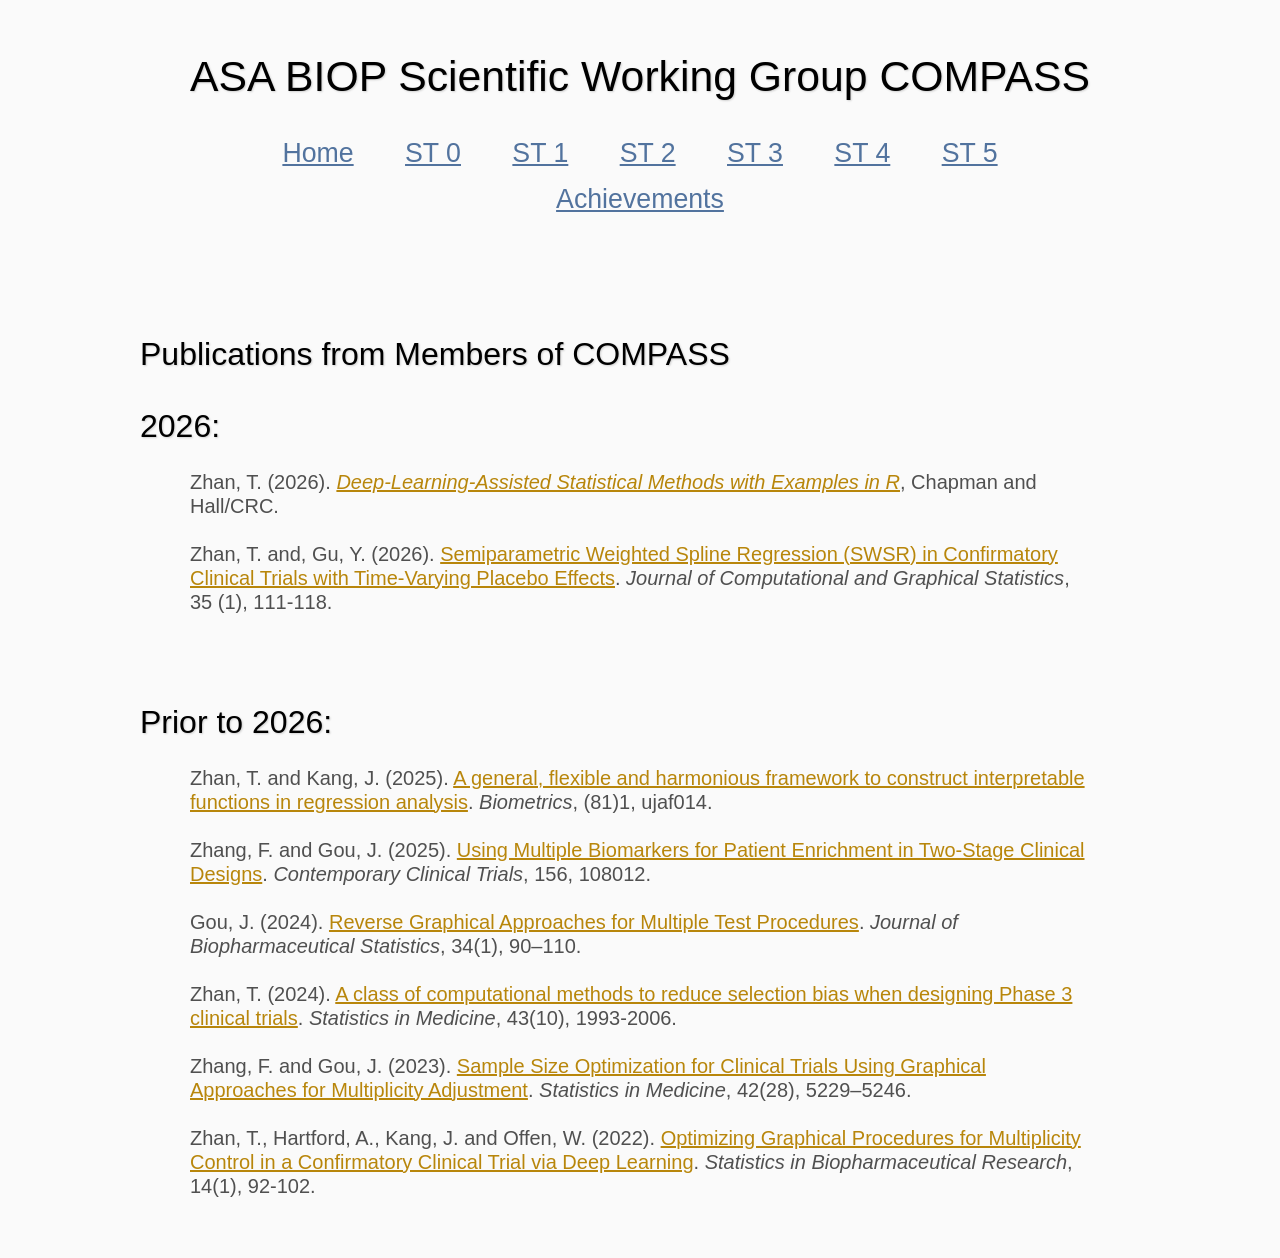
==== Ach_Arti/index.html @ df80c759 "Update index.html" ====
<!DOCTYPE html>
<html lang='en'>

<head>
    <base href="..">
    <link rel="shortcut icon" type="image/png" href="assets/logo.jpg"/>
    <link rel="stylesheet" type="text/css" media="all" href="assets/main.css"/>
    <meta name="description" content="COMPASS">
    <meta name="resource-type" content="document">
    <meta name="distribution" content="global">
    <meta name="KeyWords" content="Conference">
    <title>COMPASS</title>
</head>

<body>

    <h1 style="text-align: center;color: black;">ASA BIOP Scientific Working Group COMPASS</h1>

  <div class="dropdown-container">

<div class="dropdown">
  <button class="dropbtn">Home</button>
  <div class="dropdown-content">
    <a href=".">About Us</a>
          <a href="mailto:asa.biop.compass@gmail.com">Email Us</a>
    <a href="https://github.com/ASA-BIOP-COMPASS">GitHub</a>
     <a href="ST_demo">Demo</a>
  </div>
</div>  

<div class="dropdown">
  <button class="dropbtn">ST 0</button>
  <div class="dropdown-content">
    <a href="ST_0">Main</a>
  </div>
</div>  

<div class="dropdown">
  <button class="dropbtn">ST 1</button>
  <div class="dropdown-content">
    <a href="ST_1">Main</a>
  </div>
</div>  

<div class="dropdown">
  <button class="dropbtn">ST 2</button>
  <div class="dropdown-content">
    <a href="ST_2">Main</a>
  </div>
</div>  

<div class="dropdown">
  <button class="dropbtn">ST 3</button>
  <div class="dropdown-content">
    <a href="ST_3">Main</a>
  </div>
</div>  

<div class="dropdown">
  <button class="dropbtn">ST 4</button>
  <div class="dropdown-content">
    <a href="ST_4">Main</a>
  </div>
</div>  

<div class="dropdown">
  <button class="dropbtn">ST 5</button>
  <div class="dropdown-content">
    <a href="ST_5">Main</a>
  </div>
</div>  
      
</div>

<div class="dropdown-container">

<div class="dropdown">
  <button class="dropbtn">Achievements</button>
  <div class="dropdown-content">
    <a href="Ach_Repo">GitHub Repositories</a>
    <a href="Ach_Arti">Publications</a>
  </div>
</div>
    
</div>

    <br>
  <br>  
  <br>  

<h2 style="text-align: left;color: black;">Publications from Members of COMPASS</h2>
<h2 style="text-align: left;color: black;">2026:</h2>
    <p style="font-size: 20px;">
Zhan, T. (2026). <a href="https://www.routledge.com/Deep-Learning-Assisted-Statistical-Methods-with-Examples-in-R/Zhan/p/book/9781041158431" target="_blank"><em>Deep-Learning-Assisted Statistical Methods with Examples in R</em></a>, Chapman and Hall/CRC.
        <br>
        <br>
Zhan, T. and, Gu, Y. (2026). <a href="https://www.tandfonline.com/doi/abs/10.1080/10618600.2025.2507428" target="_blank">Semiparametric Weighted Spline Regression (SWSR) in Confirmatory Clinical Trials with Time-Varying Placebo Effects</a>. <em>Journal of Computational and Graphical Statistics</em>, 35 (1), 111-118.
    </p>
    <br>
<h2 style="text-align: left;color: black;">Prior to 2026:</h2>
    <p style="font-size: 20px;">
Zhan, T. and Kang, J. (2025). <a href="https://academic.oup.com/biometrics/article-abstract/81/1/ujaf014/8051005" target="_blank">A general, flexible and harmonious framework to construct interpretable functions in regression analysis</a>. <em>Biometrics</em>, (81)1, ujaf014.
        <br>
        <br>
Zhang, F. and Gou, J. (2025). <a href="https://www.sciencedirect.com/science/article/pii/S155171442500206X" target="_blank">Using Multiple Biomarkers for Patient Enrichment in Two-Stage Clinical Designs</a>. <em>Contemporary Clinical Trials</em>, 156, 108012.
        <br>
        <br>
Gou, J. (2024). <a href="https://www.tandfonline.com/doi/full/10.1080/10543406.2023.2171428" target="_blank">Reverse Graphical Approaches for Multiple Test Procedures</a>. <em>Journal of Biopharmaceutical Statistics</em>, 34(1), 90–110.
        <br>
        <br>
Zhan, T. (2024). <a href="https://onlinelibrary.wiley.com/doi/full/10.1002/sim.10041" target="_blank">A class of computational methods to reduce selection bias when designing Phase 3 clinical trials</a>. <em>Statistics in Medicine</em>, 43(10), 1993-2006.
        <br>
        <br>
Zhang, F. and Gou, J. (2023). <a href="https://onlinelibrary.wiley.com/doi/full/10.1002/sim.9909" target="_blank">Sample Size Optimization for Clinical Trials Using Graphical Approaches for Multiplicity Adjustment</a>. <em>Statistics in Medicine</em>, 42(28), 5229–5246.
        <br>
        <br>
Zhan, T., Hartford, A., Kang, J. and Offen, W. (2022). <a href="https://www.tandfonline.com/doi/full/10.1080/19466315.2020.1799855" target="_blank">Optimizing Graphical Procedures for Multiplicity Control in a Confirmatory Clinical Trial via Deep Learning</a>. <em>Statistics in Biopharmaceutical Research</em>, 14(1), 92-102.
    </p>
    



</body>
</html>
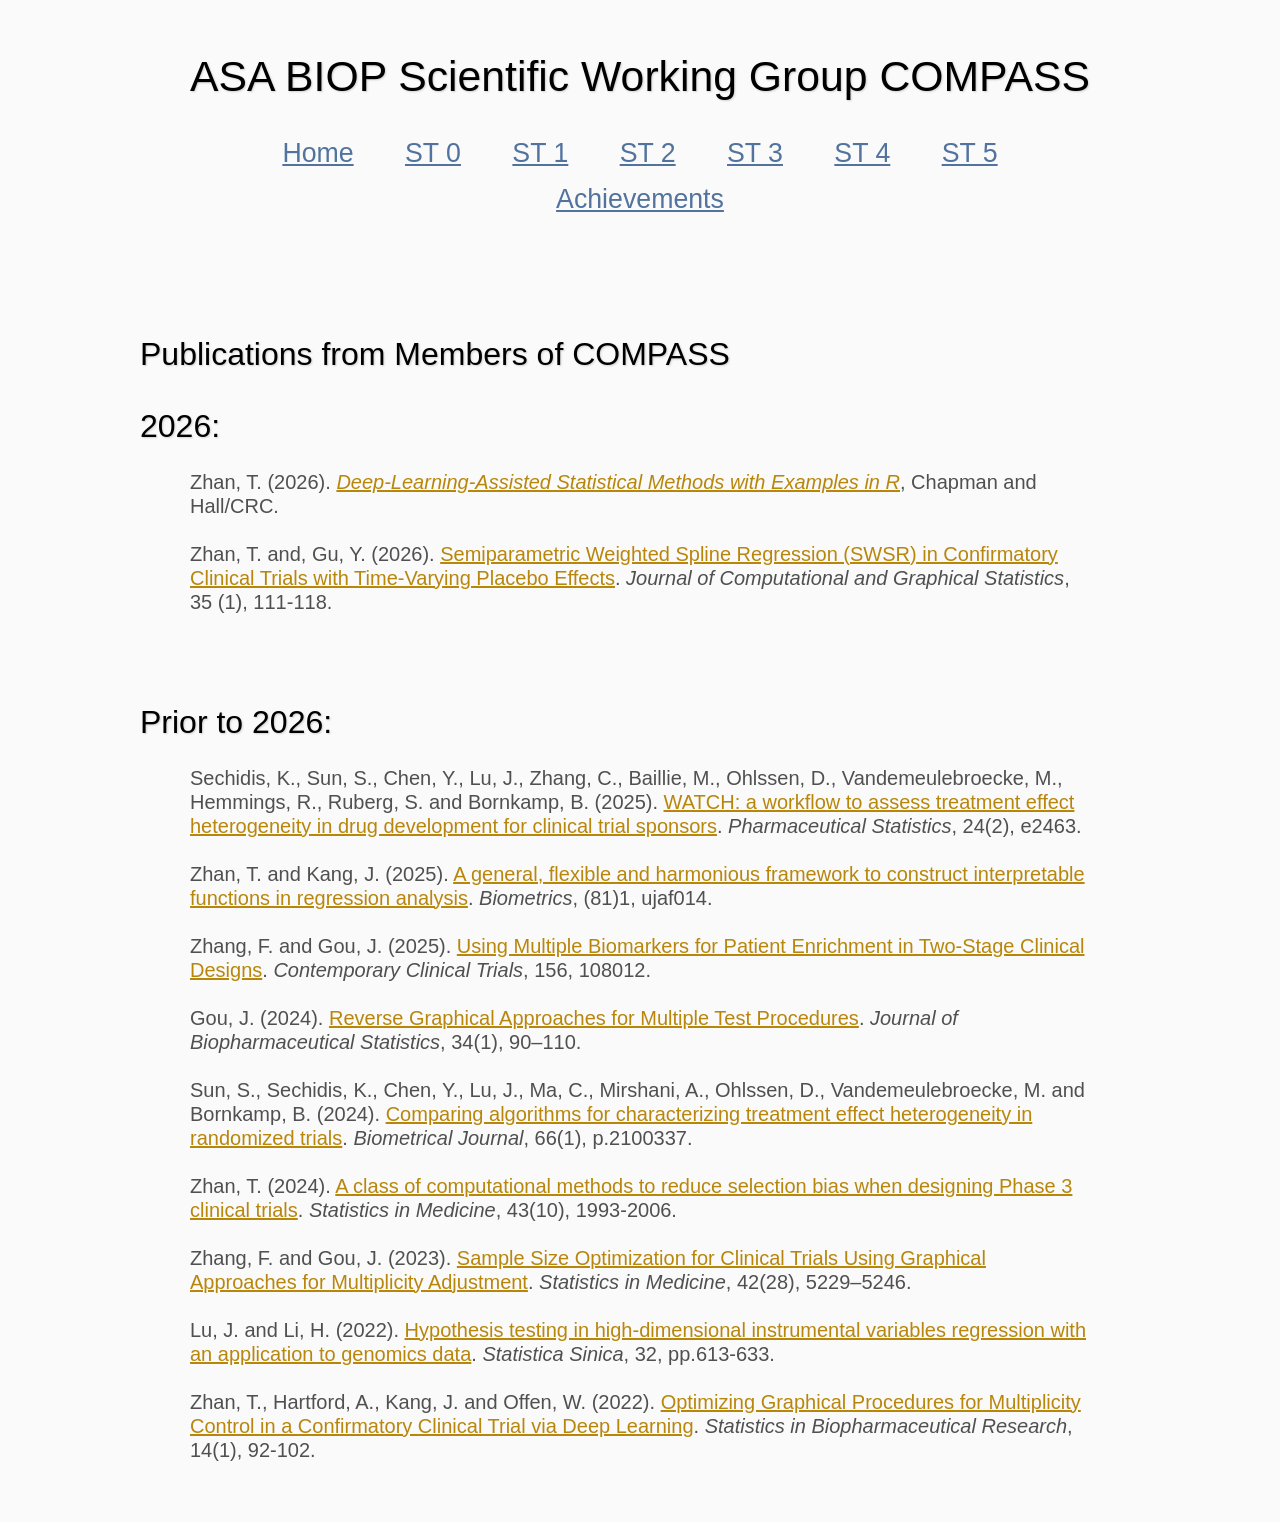
==== commit 922f0c5e: "Update index.html" ====
--- a/Ach_Arti/index.html
+++ b/Ach_Arti/index.html
@@ -12,6 +12,16 @@
     <title>COMPASS</title>
 </head>
 
+<!-- Google tag (gtag.js) -->
+<script async src="https://www.googletagmanager.com/gtag/js?id=G-6465ML31G6"></script>
+<script>
+  window.dataLayer = window.dataLayer || [];
+  function gtag(){dataLayer.push(arguments);}
+  gtag('js', new Date());
+
+  gtag('config', 'G-6465ML31G6');
+</script>
+    
 <body>
 
     <h1 style="text-align: center;color: black;">ASA BIOP Scientific Working Group COMPASS</h1>
@@ -99,6 +109,9 @@
     <br>
 <h2 style="text-align: left;color: black;">Prior to 2026:</h2>
     <p style="font-size: 20px;">
+Sechidis, K., Sun, S., Chen, Y., Lu, J., Zhang, C., Baillie, M., Ohlssen, D., Vandemeulebroecke, M., Hemmings, R., Ruberg, S. and Bornkamp, B. (2025). <a href="https://onlinelibrary.wiley.com/doi/full/10.1002/pst.2463" target="_blank">WATCH: a workflow to assess treatment effect heterogeneity in drug development for clinical trial sponsors</a>. <em>Pharmaceutical Statistics</em>, 24(2), e2463.
+        <br>
+        <br>   
 Zhan, T. and Kang, J. (2025). <a href="https://academic.oup.com/biometrics/article-abstract/81/1/ujaf014/8051005" target="_blank">A general, flexible and harmonious framework to construct interpretable functions in regression analysis</a>. <em>Biometrics</em>, (81)1, ujaf014.
         <br>
         <br>
@@ -108,10 +121,16 @@
 Gou, J. (2024). <a href="https://www.tandfonline.com/doi/full/10.1080/10543406.2023.2171428" target="_blank">Reverse Graphical Approaches for Multiple Test Procedures</a>. <em>Journal of Biopharmaceutical Statistics</em>, 34(1), 90–110.
         <br>
         <br>
+Sun, S., Sechidis, K., Chen, Y., Lu, J., Ma, C., Mirshani, A., Ohlssen, D., Vandemeulebroecke, M. and Bornkamp, B. (2024). <a href="https://onlinelibrary.wiley.com/doi/full/10.1002/bimj.202100337" target="_blank">Comparing algorithms for characterizing treatment effect heterogeneity in randomized trials</a>. <em>Biometrical Journal</em>, 66(1), p.2100337.
+        <br>
+        <br>
 Zhan, T. (2024). <a href="https://onlinelibrary.wiley.com/doi/full/10.1002/sim.10041" target="_blank">A class of computational methods to reduce selection bias when designing Phase 3 clinical trials</a>. <em>Statistics in Medicine</em>, 43(10), 1993-2006.
         <br>
         <br>
 Zhang, F. and Gou, J. (2023). <a href="https://onlinelibrary.wiley.com/doi/full/10.1002/sim.9909" target="_blank">Sample Size Optimization for Clinical Trials Using Graphical Approaches for Multiplicity Adjustment</a>. <em>Statistics in Medicine</em>, 42(28), 5229–5246.
+        <br>
+        <br>
+Lu, J. and Li, H. (2022). <a href="https://www.jstor.org/stable/27108175" target="_blank">Hypothesis testing in high-dimensional instrumental variables regression with an application to genomics data</a>. <em>Statistica Sinica</em>, 32, pp.613-633.
         <br>
         <br>
 Zhan, T., Hartford, A., Kang, J. and Offen, W. (2022). <a href="https://www.tandfonline.com/doi/full/10.1080/19466315.2020.1799855" target="_blank">Optimizing Graphical Procedures for Multiplicity Control in a Confirmatory Clinical Trial via Deep Learning</a>. <em>Statistics in Biopharmaceutical Research</em>, 14(1), 92-102.
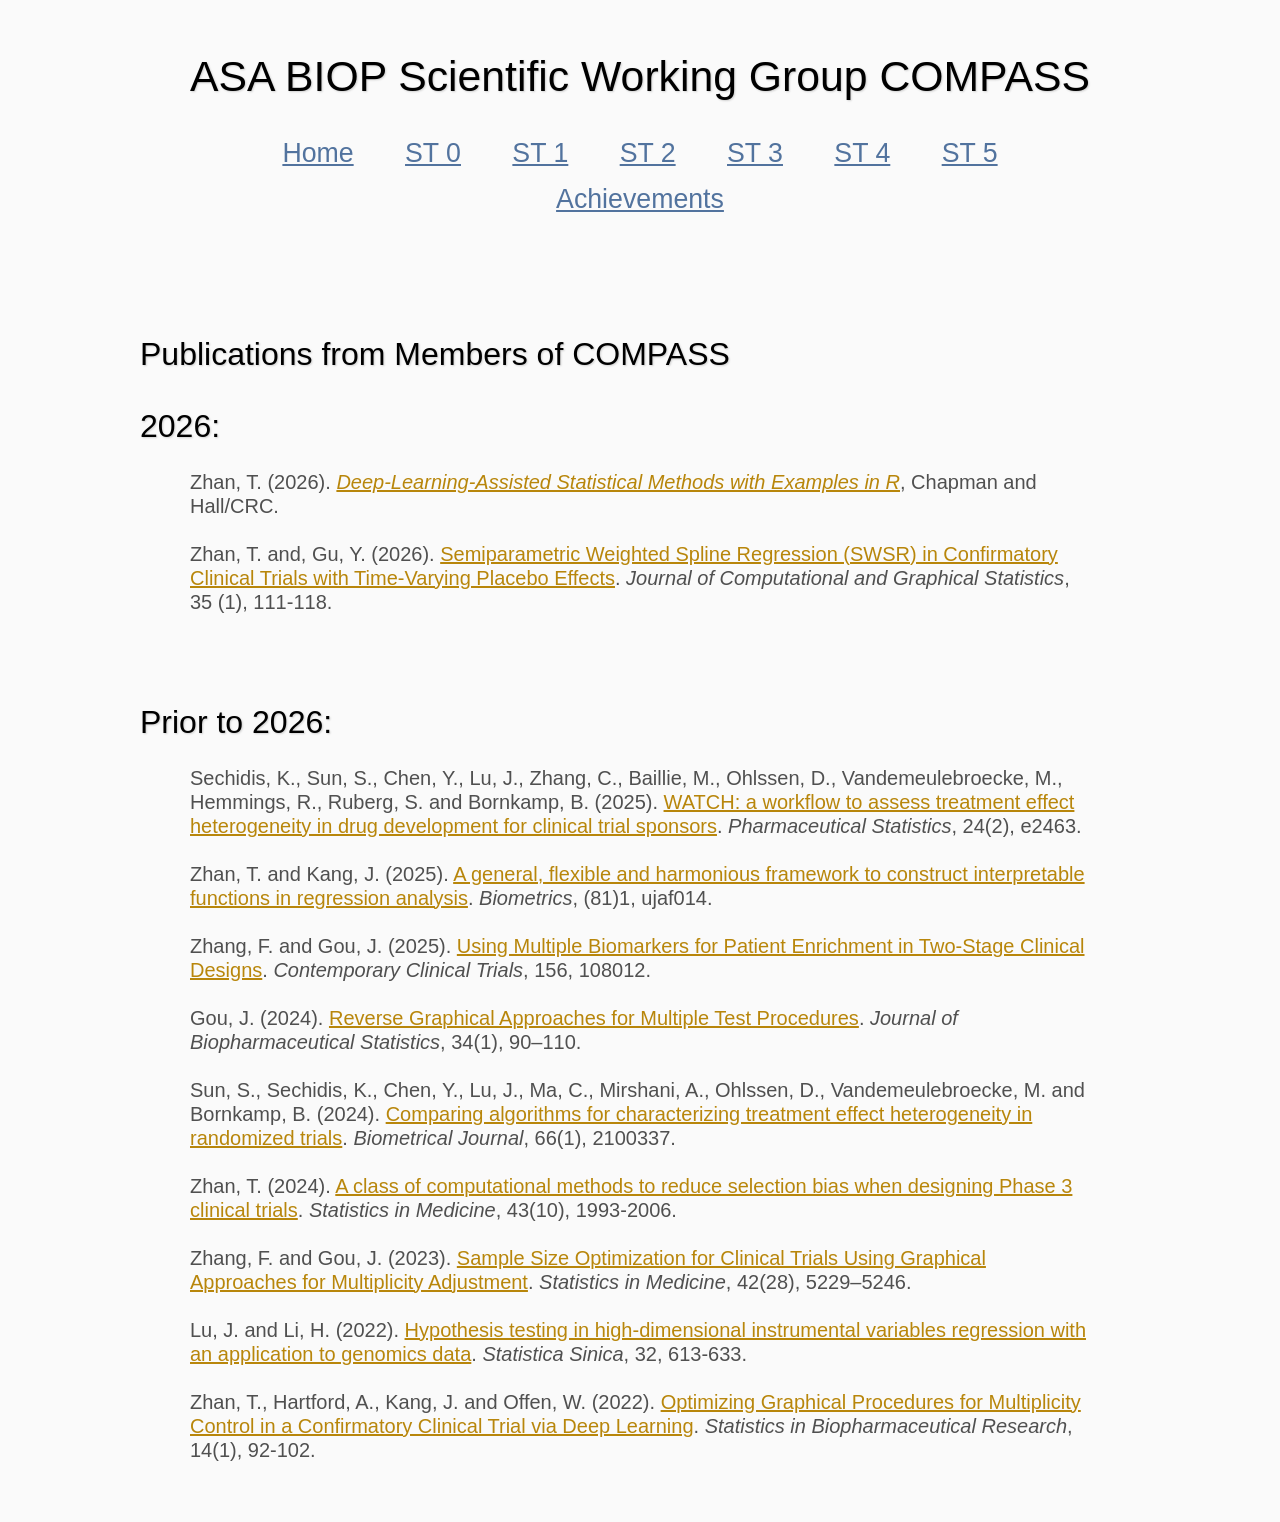
==== commit b1cc2d83: "Update index.html" ====
--- a/Ach_Arti/index.html
+++ b/Ach_Arti/index.html
@@ -121,7 +121,7 @@
 Gou, J. (2024). <a href="https://www.tandfonline.com/doi/full/10.1080/10543406.2023.2171428" target="_blank">Reverse Graphical Approaches for Multiple Test Procedures</a>. <em>Journal of Biopharmaceutical Statistics</em>, 34(1), 90–110.
         <br>
         <br>
-Sun, S., Sechidis, K., Chen, Y., Lu, J., Ma, C., Mirshani, A., Ohlssen, D., Vandemeulebroecke, M. and Bornkamp, B. (2024). <a href="https://onlinelibrary.wiley.com/doi/full/10.1002/bimj.202100337" target="_blank">Comparing algorithms for characterizing treatment effect heterogeneity in randomized trials</a>. <em>Biometrical Journal</em>, 66(1), p.2100337.
+Sun, S., Sechidis, K., Chen, Y., Lu, J., Ma, C., Mirshani, A., Ohlssen, D., Vandemeulebroecke, M. and Bornkamp, B. (2024). <a href="https://onlinelibrary.wiley.com/doi/full/10.1002/bimj.202100337" target="_blank">Comparing algorithms for characterizing treatment effect heterogeneity in randomized trials</a>. <em>Biometrical Journal</em>, 66(1), 2100337.
         <br>
         <br>
 Zhan, T. (2024). <a href="https://onlinelibrary.wiley.com/doi/full/10.1002/sim.10041" target="_blank">A class of computational methods to reduce selection bias when designing Phase 3 clinical trials</a>. <em>Statistics in Medicine</em>, 43(10), 1993-2006.
@@ -130,7 +130,7 @@
 Zhang, F. and Gou, J. (2023). <a href="https://onlinelibrary.wiley.com/doi/full/10.1002/sim.9909" target="_blank">Sample Size Optimization for Clinical Trials Using Graphical Approaches for Multiplicity Adjustment</a>. <em>Statistics in Medicine</em>, 42(28), 5229–5246.
         <br>
         <br>
-Lu, J. and Li, H. (2022). <a href="https://www.jstor.org/stable/27108175" target="_blank">Hypothesis testing in high-dimensional instrumental variables regression with an application to genomics data</a>. <em>Statistica Sinica</em>, 32, pp.613-633.
+Lu, J. and Li, H. (2022). <a href="https://www.jstor.org/stable/27108175" target="_blank">Hypothesis testing in high-dimensional instrumental variables regression with an application to genomics data</a>. <em>Statistica Sinica</em>, 32, 613-633.
         <br>
         <br>
 Zhan, T., Hartford, A., Kang, J. and Offen, W. (2022). <a href="https://www.tandfonline.com/doi/full/10.1080/19466315.2020.1799855" target="_blank">Optimizing Graphical Procedures for Multiplicity Control in a Confirmatory Clinical Trial via Deep Learning</a>. <em>Statistics in Biopharmaceutical Research</em>, 14(1), 92-102.
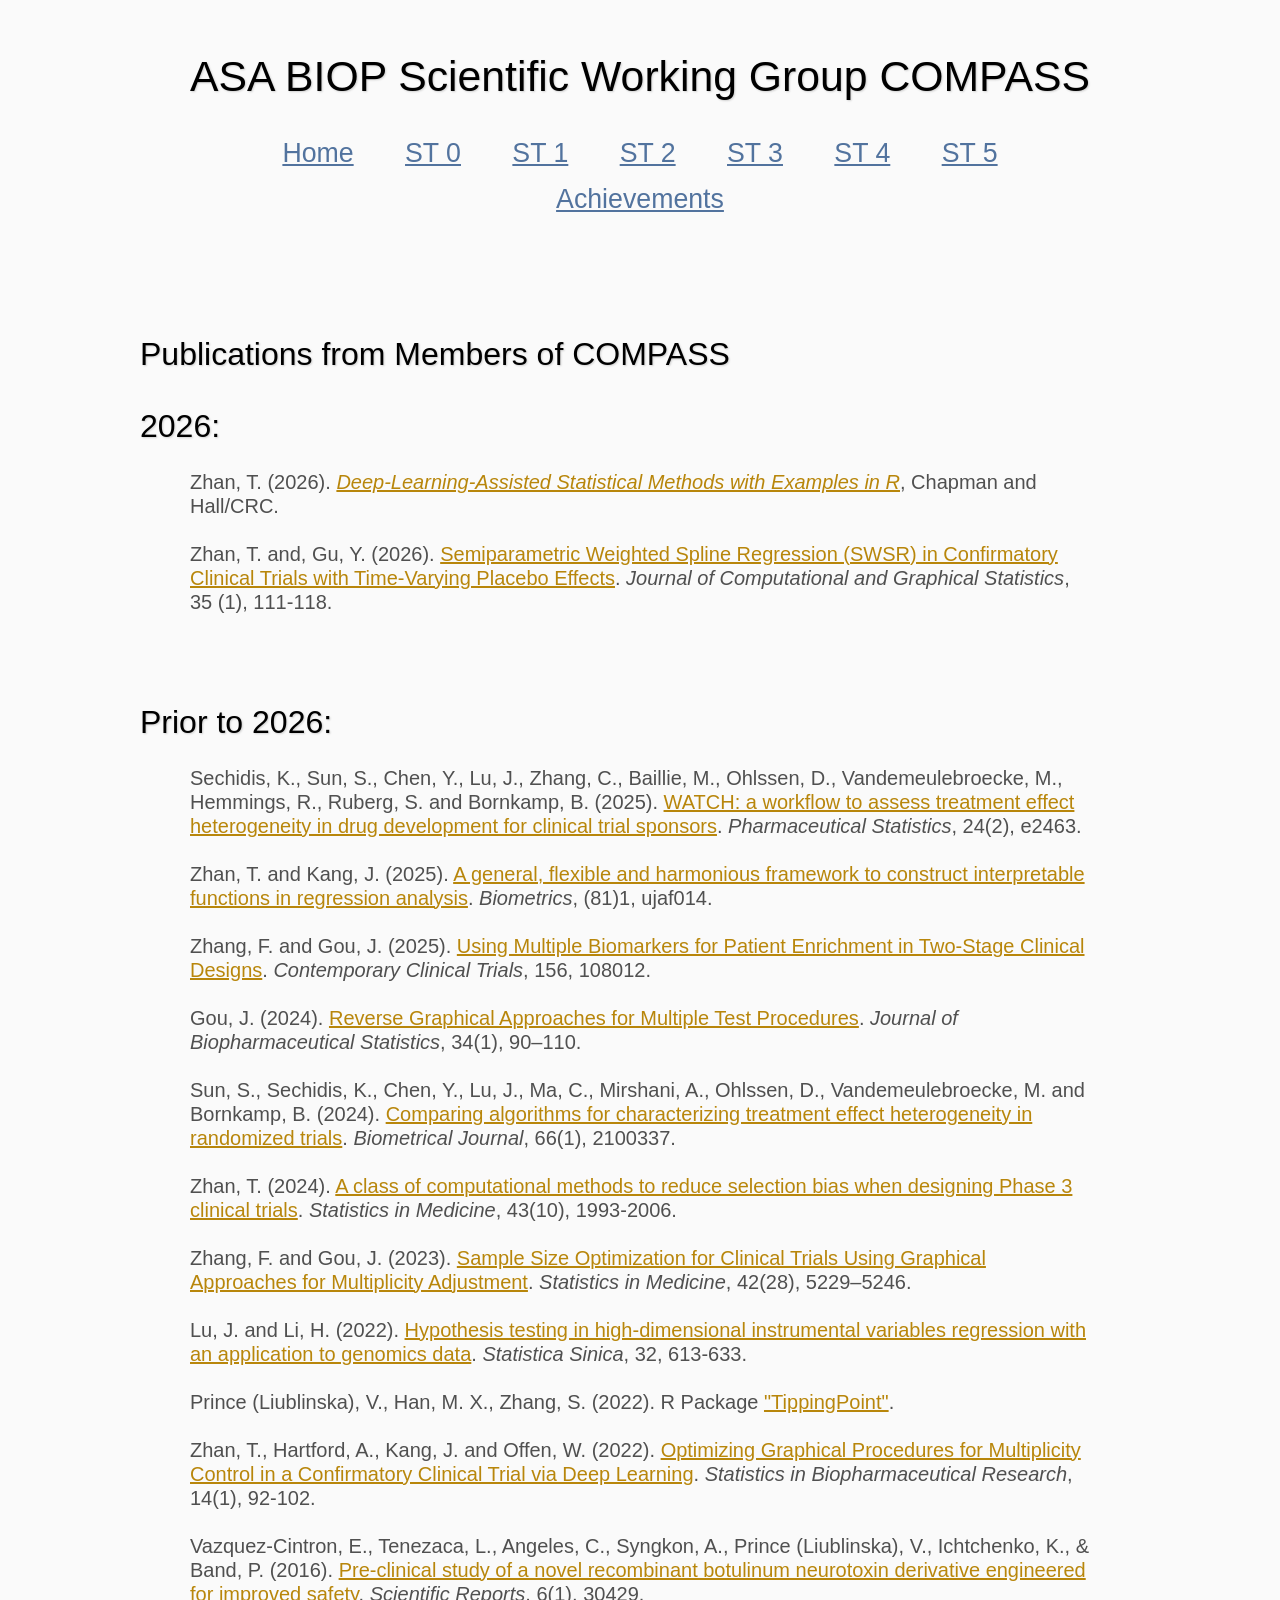
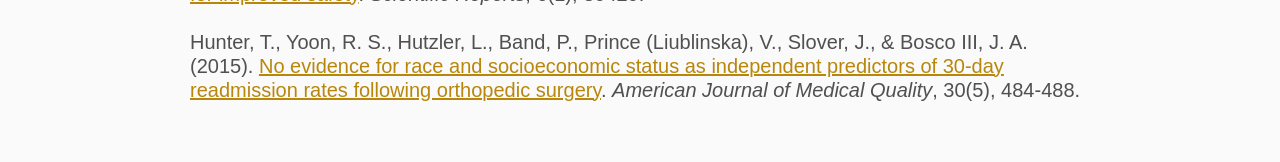
==== commit 0a76222f: "Update index.html" ====
--- a/Ach_Arti/index.html
+++ b/Ach_Arti/index.html
@@ -133,7 +133,16 @@
 Lu, J. and Li, H. (2022). <a href="https://www.jstor.org/stable/27108175" target="_blank">Hypothesis testing in high-dimensional instrumental variables regression with an application to genomics data</a>. <em>Statistica Sinica</em>, 32, 613-633.
         <br>
         <br>
+Prince (Liublinska), V., Han, M. X., Zhang, S. (2022). R Package <a href="https://rdrr.io/cran/TippingPoint/" target="_blank">"TippingPoint"</a>.
+        <br>
+        <br>      
 Zhan, T., Hartford, A., Kang, J. and Offen, W. (2022). <a href="https://www.tandfonline.com/doi/full/10.1080/19466315.2020.1799855" target="_blank">Optimizing Graphical Procedures for Multiplicity Control in a Confirmatory Clinical Trial via Deep Learning</a>. <em>Statistics in Biopharmaceutical Research</em>, 14(1), 92-102.
+<br>
+<br>
+Vazquez-Cintron, E., Tenezaca, L., Angeles, C., Syngkon, A., Prince (Liublinska), V., Ichtchenko, K., & Band, P. (2016). <a href="https://www.nature.com/articles/srep30429" target="_blank">Pre-clinical study of a novel recombinant botulinum neurotoxin derivative engineered for improved safety</a>. <em>Scientific Reports</em>, 6(1), 30429.
+<br>
+<br>
+Hunter, T., Yoon, R. S., Hutzler, L., Band, P., Prince (Liublinska), V., Slover, J., & Bosco III, J. A. (2015). <a href="https://journals.sagepub.com/doi/abs/10.1177/1062860614534882?download=true" target="_blank">No evidence for race and socioeconomic status as independent predictors of 30-day readmission rates following orthopedic surgery</a>. <em>American Journal of Medical Quality</em>, 30(5), 484-488.
     </p>
     
 
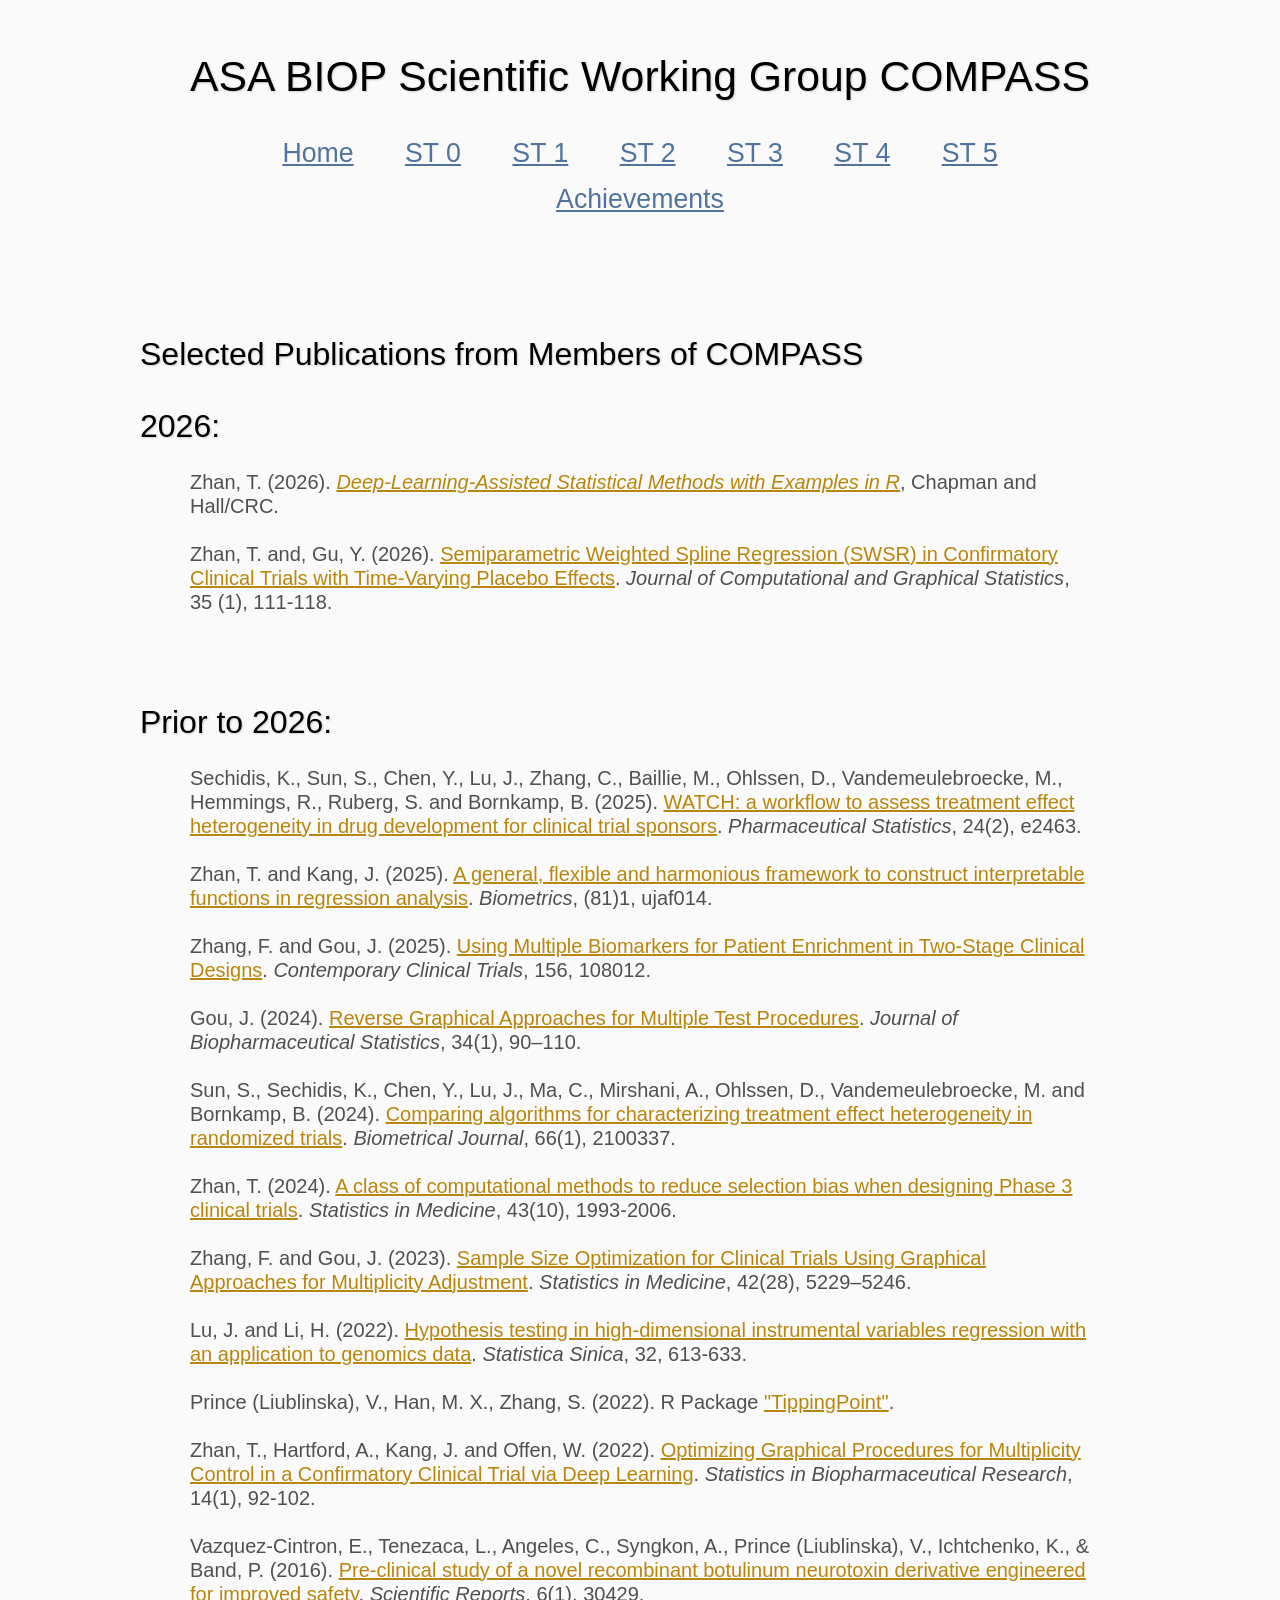
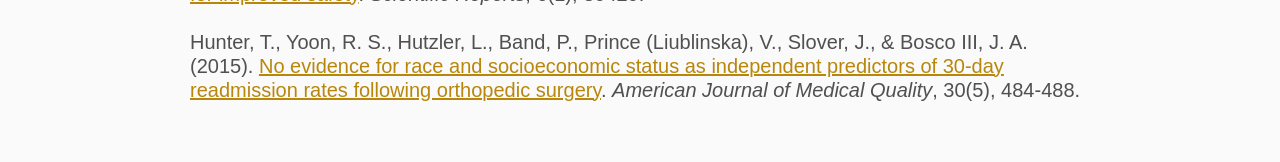
==== commit f9eda14b: "Update index.html" ====
--- a/Ach_Arti/index.html
+++ b/Ach_Arti/index.html
@@ -98,7 +98,7 @@
   <br>  
   <br>  
 
-<h2 style="text-align: left;color: black;">Publications from Members of COMPASS</h2>
+<h2 style="text-align: left;color: black;">Selected Publications from Members of COMPASS</h2>
 <h2 style="text-align: left;color: black;">2026:</h2>
     <p style="font-size: 20px;">
 Zhan, T. (2026). <a href="https://www.routledge.com/Deep-Learning-Assisted-Statistical-Methods-with-Examples-in-R/Zhan/p/book/9781041158431" target="_blank"><em>Deep-Learning-Assisted Statistical Methods with Examples in R</em></a>, Chapman and Hall/CRC.
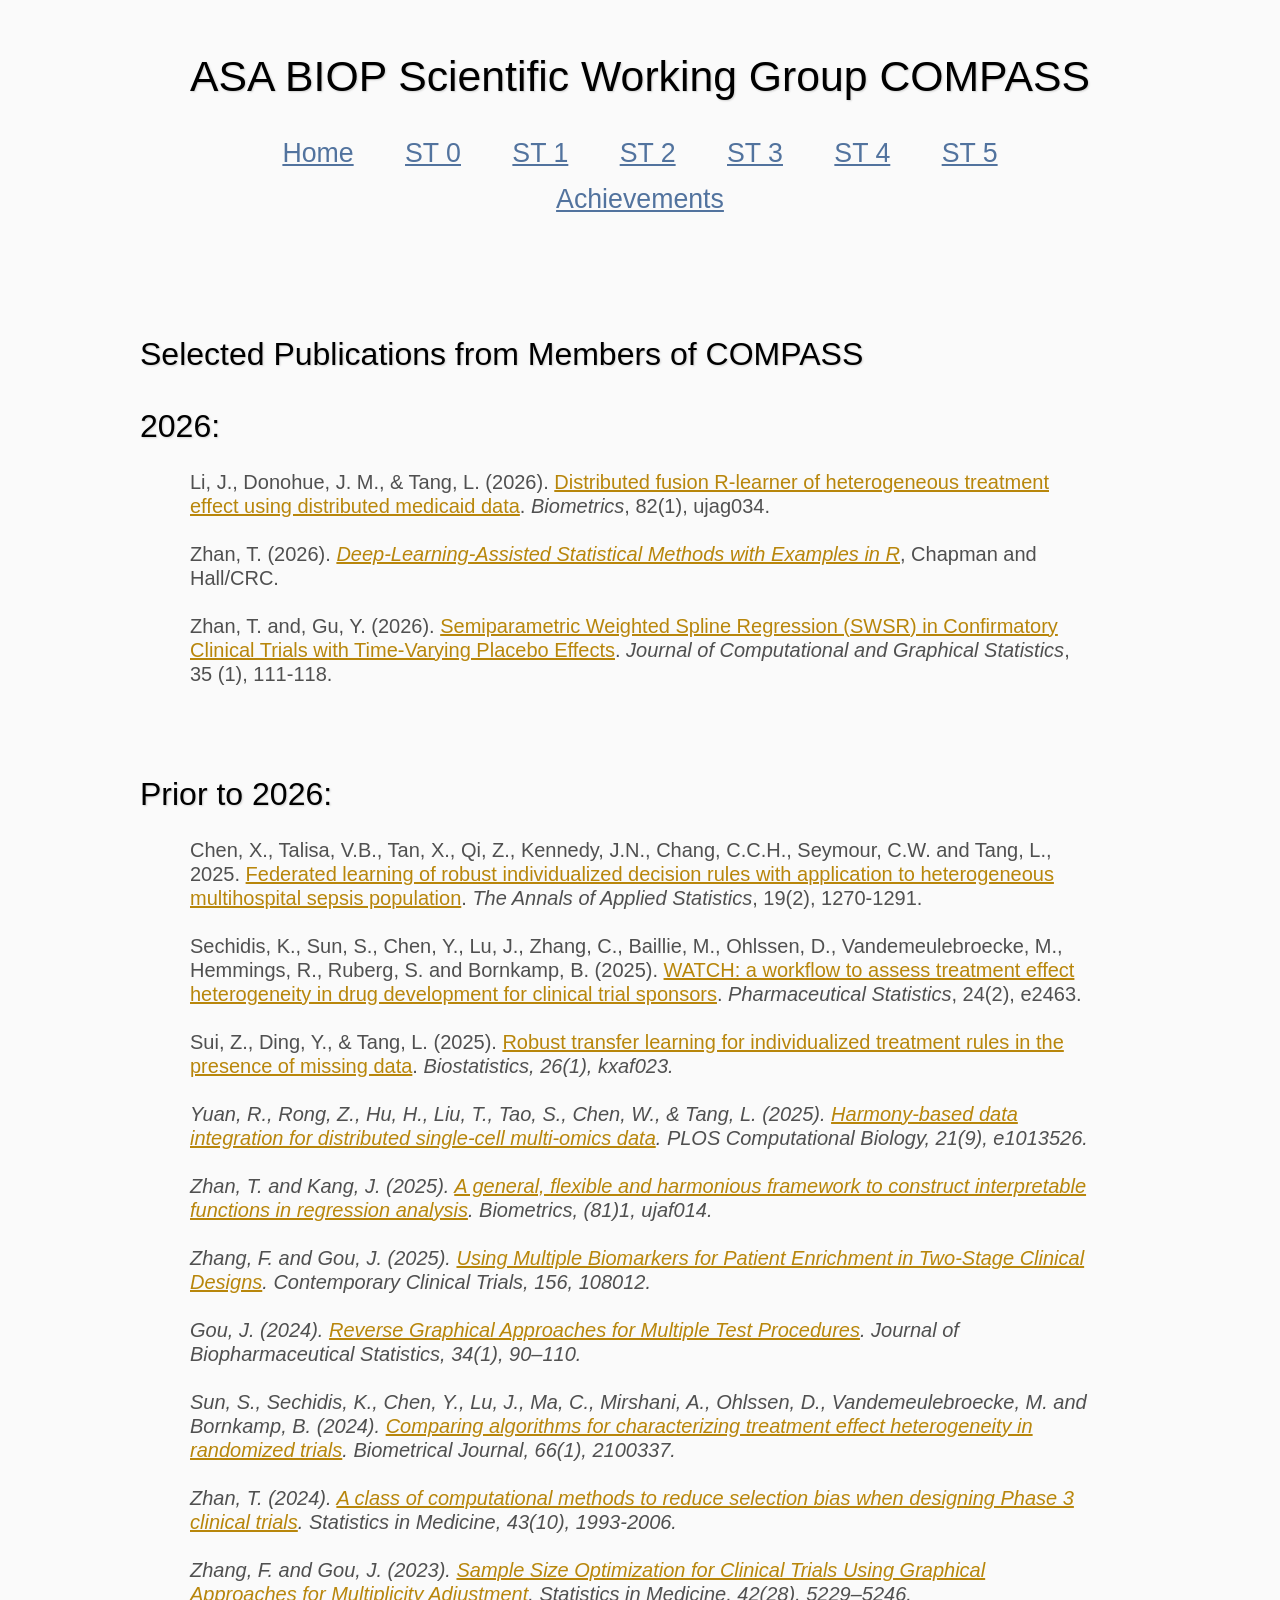
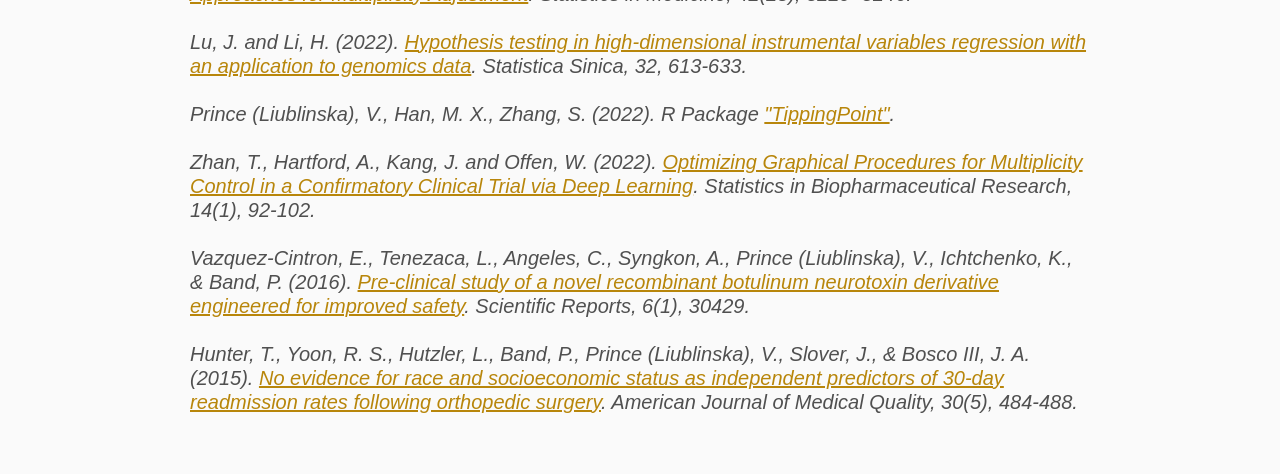
==== commit a7e100ad: "Update index.html" ====
--- a/Ach_Arti/index.html
+++ b/Ach_Arti/index.html
@@ -101,6 +101,9 @@
 <h2 style="text-align: left;color: black;">Selected Publications from Members of COMPASS</h2>
 <h2 style="text-align: left;color: black;">2026:</h2>
     <p style="font-size: 20px;">
+Li, J., Donohue, J. M., & Tang, L. (2026). <a href="https://academic.oup.com/biometrics/article-abstract/82/1/ujag034/8506819" target="_blank">Distributed fusion R-learner of heterogeneous treatment effect using distributed medicaid data</a>. <em>Biometrics</em>, 82(1), ujag034.
+        <br>
+        <br>
 Zhan, T. (2026). <a href="https://www.routledge.com/Deep-Learning-Assisted-Statistical-Methods-with-Examples-in-R/Zhan/p/book/9781041158431" target="_blank"><em>Deep-Learning-Assisted Statistical Methods with Examples in R</em></a>, Chapman and Hall/CRC.
         <br>
         <br>
@@ -109,7 +112,16 @@
     <br>
 <h2 style="text-align: left;color: black;">Prior to 2026:</h2>
     <p style="font-size: 20px;">
+Chen, X., Talisa, V.B., Tan, X., Qi, Z., Kennedy, J.N., Chang, C.C.H., Seymour, C.W. and Tang, L., 2025. <a href="https://projecteuclid.org/journals/annals-of-applied-statistics/volume-19/issue-2/Federated-learning-of-robust-individualized-decision-rules-with-application-to/10.1214/25-AOAS2017.full" target="_blank">Federated learning of robust individualized decision rules with application to heterogeneous multihospital sepsis population</a>. <em>The Annals of Applied Statistics</em>, 19(2), 1270-1291.
+        <br>
+        <br>          
 Sechidis, K., Sun, S., Chen, Y., Lu, J., Zhang, C., Baillie, M., Ohlssen, D., Vandemeulebroecke, M., Hemmings, R., Ruberg, S. and Bornkamp, B. (2025). <a href="https://onlinelibrary.wiley.com/doi/full/10.1002/pst.2463" target="_blank">WATCH: a workflow to assess treatment effect heterogeneity in drug development for clinical trial sponsors</a>. <em>Pharmaceutical Statistics</em>, 24(2), e2463.
+        <br>
+        <br>  
+Sui, Z., Ding, Y., & Tang, L. (2025). <a href="https://academic.oup.com/biostatistics/article/26/1/kxaf023/8229238?guestAccessKey=" target="_blank">Robust transfer learning for individualized treatment rules in the presence of missing data</a>. <em>Biostatistics</a>, 26(1), kxaf023.
+     <br>
+        <br>  
+Yuan, R., Rong, Z., Hu, H., Liu, T., Tao, S., Chen, W., & Tang, L. (2025). <a href="https://journals.plos.org/ploscompbiol/article?id=10.1371/journal.pcbi.1013526" target="_blank">Harmony-based data integration for distributed single-cell multi-omics data</a>. <em>PLOS Computational Biology</em>, 21(9), e1013526.
         <br>
         <br>   
 Zhan, T. and Kang, J. (2025). <a href="https://academic.oup.com/biometrics/article-abstract/81/1/ujaf014/8051005" target="_blank">A general, flexible and harmonious framework to construct interpretable functions in regression analysis</a>. <em>Biometrics</em>, (81)1, ujaf014.
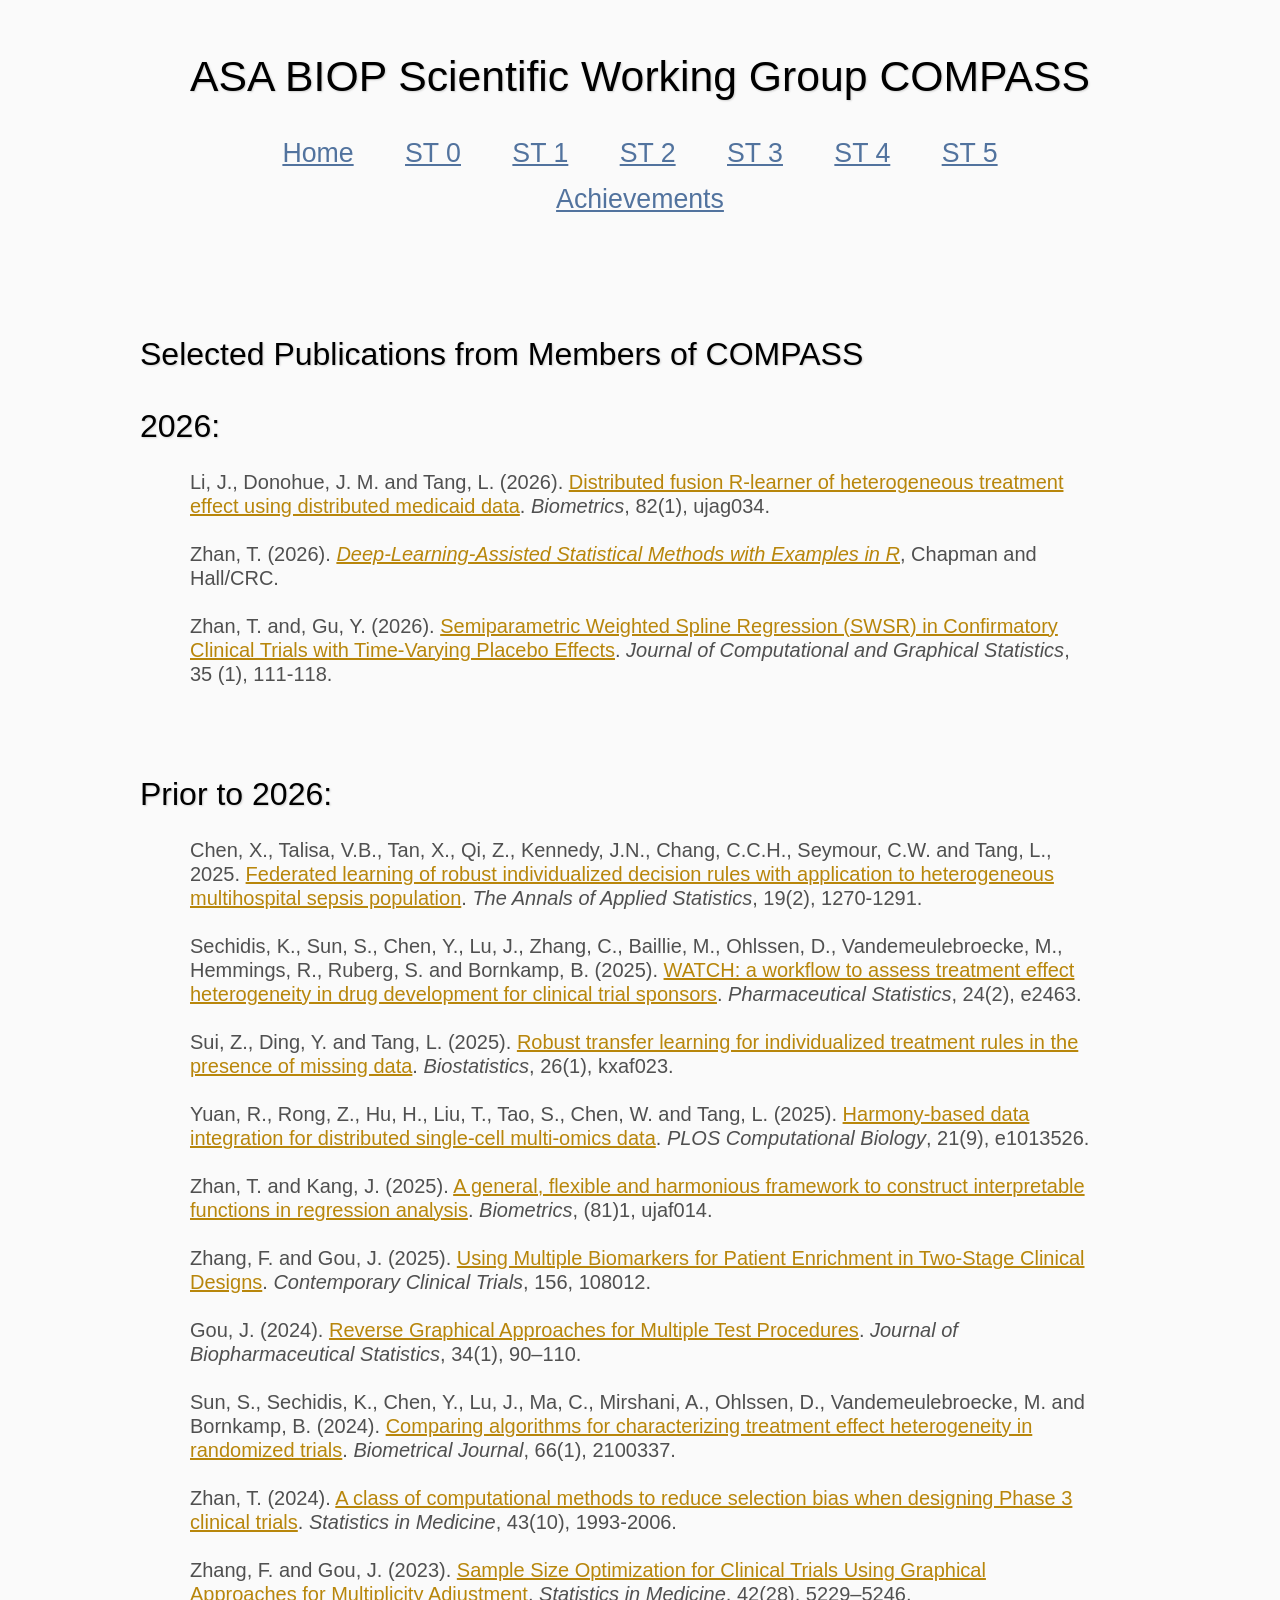
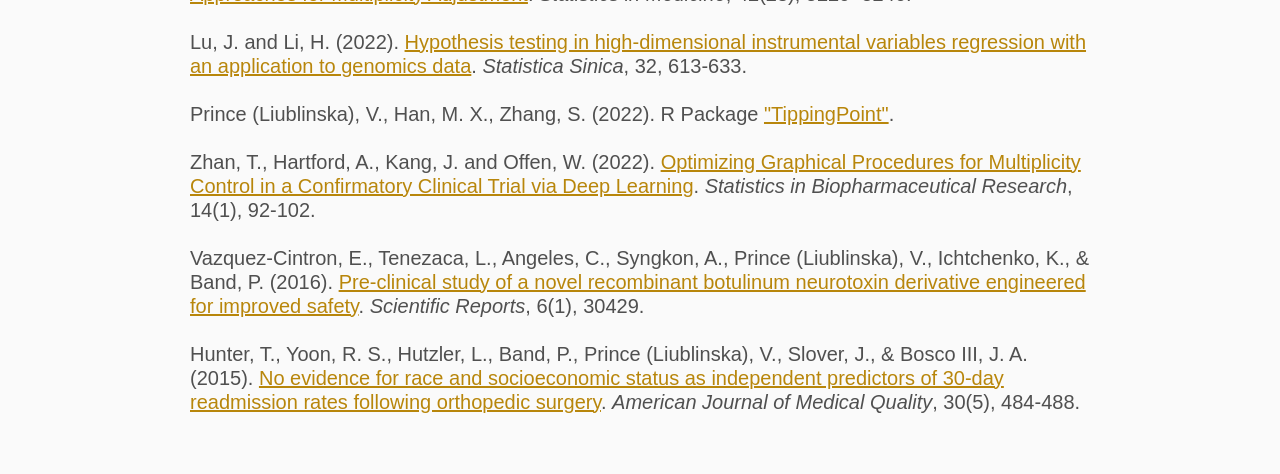
==== commit 0723056b: "Update index.html" ====
--- a/Ach_Arti/index.html
+++ b/Ach_Arti/index.html
@@ -101,7 +101,7 @@
 <h2 style="text-align: left;color: black;">Selected Publications from Members of COMPASS</h2>
 <h2 style="text-align: left;color: black;">2026:</h2>
     <p style="font-size: 20px;">
-Li, J., Donohue, J. M., & Tang, L. (2026). <a href="https://academic.oup.com/biometrics/article-abstract/82/1/ujag034/8506819" target="_blank">Distributed fusion R-learner of heterogeneous treatment effect using distributed medicaid data</a>. <em>Biometrics</em>, 82(1), ujag034.
+Li, J., Donohue, J. M. and Tang, L. (2026). <a href="https://academic.oup.com/biometrics/article-abstract/82/1/ujag034/8506819" target="_blank">Distributed fusion R-learner of heterogeneous treatment effect using distributed medicaid data</a>. <em>Biometrics</em>, 82(1), ujag034.
         <br>
         <br>
 Zhan, T. (2026). <a href="https://www.routledge.com/Deep-Learning-Assisted-Statistical-Methods-with-Examples-in-R/Zhan/p/book/9781041158431" target="_blank"><em>Deep-Learning-Assisted Statistical Methods with Examples in R</em></a>, Chapman and Hall/CRC.
@@ -118,10 +118,10 @@
 Sechidis, K., Sun, S., Chen, Y., Lu, J., Zhang, C., Baillie, M., Ohlssen, D., Vandemeulebroecke, M., Hemmings, R., Ruberg, S. and Bornkamp, B. (2025). <a href="https://onlinelibrary.wiley.com/doi/full/10.1002/pst.2463" target="_blank">WATCH: a workflow to assess treatment effect heterogeneity in drug development for clinical trial sponsors</a>. <em>Pharmaceutical Statistics</em>, 24(2), e2463.
         <br>
         <br>  
-Sui, Z., Ding, Y., & Tang, L. (2025). <a href="https://academic.oup.com/biostatistics/article/26/1/kxaf023/8229238?guestAccessKey=" target="_blank">Robust transfer learning for individualized treatment rules in the presence of missing data</a>. <em>Biostatistics</a>, 26(1), kxaf023.
+Sui, Z., Ding, Y. and Tang, L. (2025). <a href="https://academic.oup.com/biostatistics/article/26/1/kxaf023/8229238?guestAccessKey=" target="_blank">Robust transfer learning for individualized treatment rules in the presence of missing data</a>. <em>Biostatistics</em>, 26(1), kxaf023.
      <br>
         <br>  
-Yuan, R., Rong, Z., Hu, H., Liu, T., Tao, S., Chen, W., & Tang, L. (2025). <a href="https://journals.plos.org/ploscompbiol/article?id=10.1371/journal.pcbi.1013526" target="_blank">Harmony-based data integration for distributed single-cell multi-omics data</a>. <em>PLOS Computational Biology</em>, 21(9), e1013526.
+Yuan, R., Rong, Z., Hu, H., Liu, T., Tao, S., Chen, W. and Tang, L. (2025). <a href="https://journals.plos.org/ploscompbiol/article?id=10.1371/journal.pcbi.1013526" target="_blank">Harmony-based data integration for distributed single-cell multi-omics data</a>. <em>PLOS Computational Biology</em>, 21(9), e1013526.
         <br>
         <br>   
 Zhan, T. and Kang, J. (2025). <a href="https://academic.oup.com/biometrics/article-abstract/81/1/ujaf014/8051005" target="_blank">A general, flexible and harmonious framework to construct interpretable functions in regression analysis</a>. <em>Biometrics</em>, (81)1, ujaf014.
